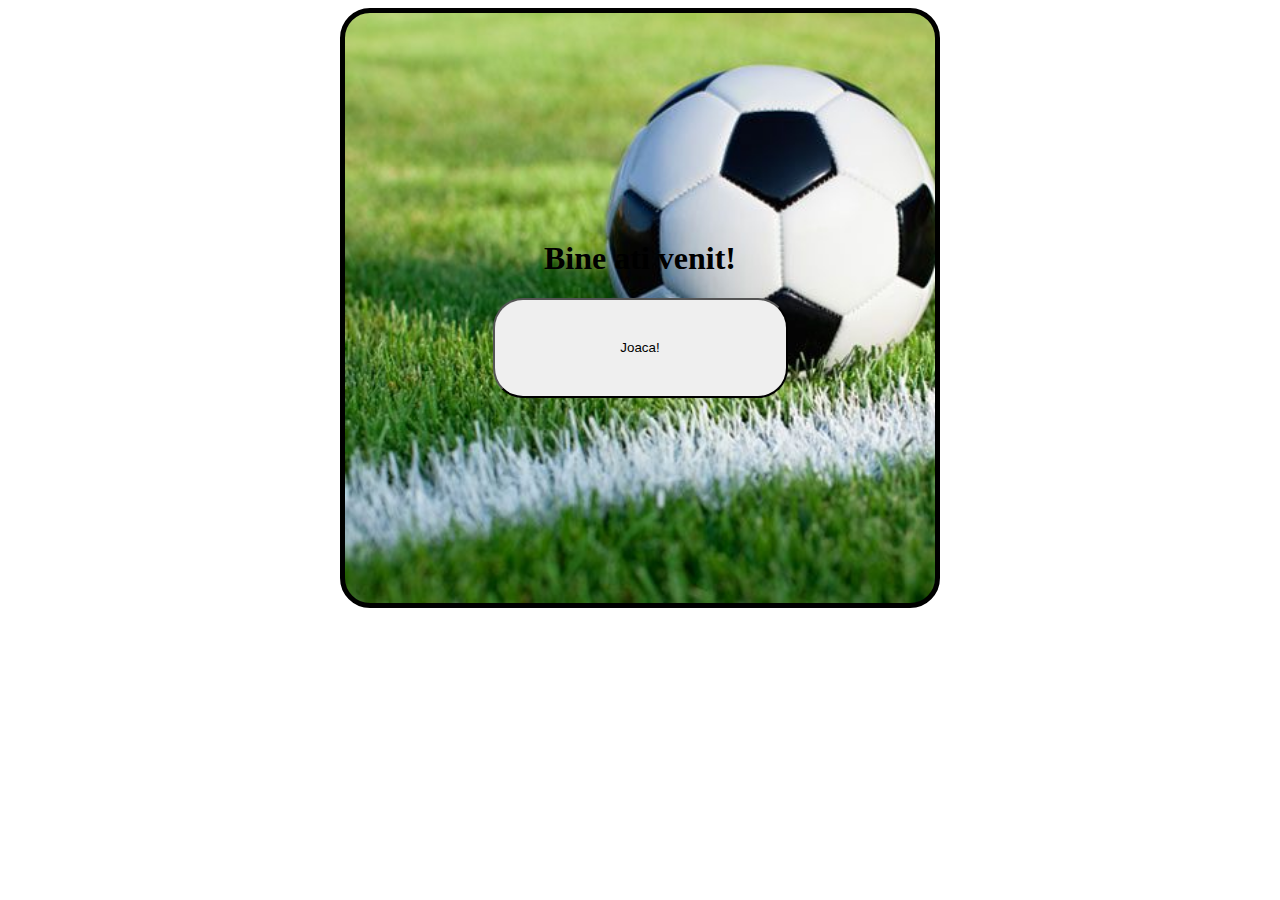
==== mockup/index1.html @ df0312f2 "first" ====
<!DOCTYPE html>
<html lang="en">

<head>
    <meta charset="UTF-8">
    <meta http-equiv="X-UA-Compatible" content="IE=edge">
    <meta name="viewport" content="width=device-width, initial-scale=1.0">

    <link rel="stylesheet" href="../style.css">
    <title>Document</title>
</head>

<body>



    <main>

        <h1>Bine ati venit!</h1>

        <button class="joaca">Joaca!</button>
    </main>
</body>

</html>
---- style.css ----
* {
    box-sizing: border-box;
}

main {
    height: 600px;
    width: 600px;
    margin: auto;
    border: 5px solid black;
    border-radius: 30px;
    display: flex;
    flex-direction: column;
    align-items: center;
    justify-content: center;
    background-image: url("img/observerbd.com_1631810420.jpg");
    background-size: cover;
}

.joaca {
    width: 50%;
    border-radius: 30px;
    height: 100px;
}
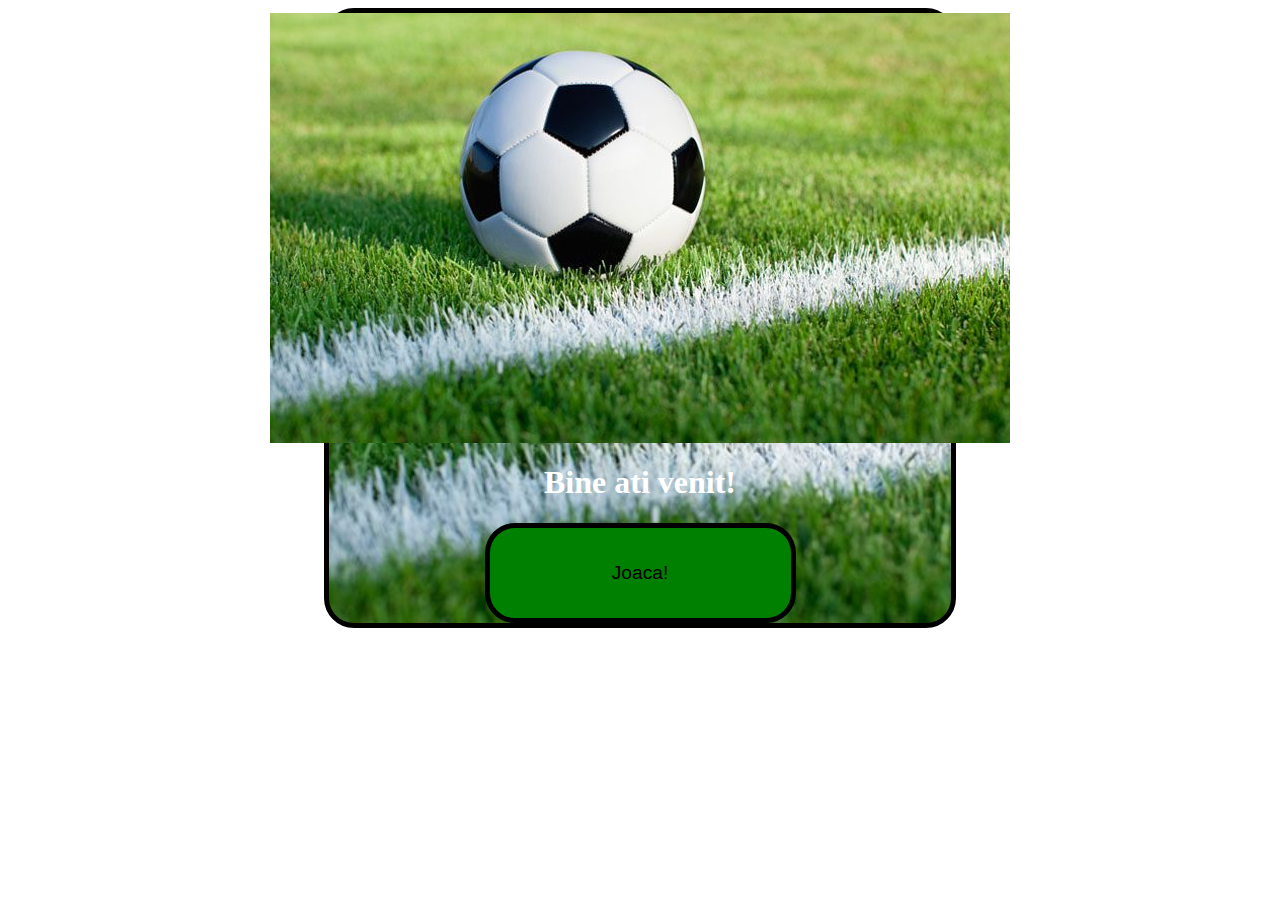
==== commit 8bf8d516: "second" ====
--- a/mockup/index1.html
+++ b/mockup/index1.html
@@ -14,7 +14,8 @@
 
 
 
-    <main>
+    <main class="start">
+        <img src="../img/observerbd.com_1631810420.jpg">
 
         <h1>Bine ati venit!</h1>
 
--- a/style.css
+++ b/style.css
@@ -2,9 +2,9 @@
     box-sizing: border-box;
 }
 
-main {
-    height: 600px;
-    width: 600px;
+.start {
+    height: 50%;
+    width: 50%;
     margin: auto;
     border: 5px solid black;
     border-radius: 30px;
@@ -14,10 +14,67 @@
     justify-content: center;
     background-image: url("img/observerbd.com_1631810420.jpg");
     background-size: cover;
+    color: white;
 }
 
 .joaca {
     width: 50%;
     border-radius: 30px;
     height: 100px;
+    background-color: green;
+    border: 5px solid black;
+    font-size: larger;
+}
+
+.teams img {
+    width: 100px;
+}
+
+.teams {
+    border: 10px solid black;
+    border-radius: 30px;
+    width: 80%;
+    display: grid;
+    grid-template-columns: repeat(auto-fit, minmax(200px, 1fr));
+}
+
+.teams div {
+    border: 10px solid red;
+    border-radius: 30px;
+}
+
+.choose {
+    margin: auto;
+    display: flex;
+    flex-direction: column;
+    justify-content: center;
+    align-items: center;
+    border: 10px solid black;
+    border-radius: 30px;
+    margin: auto;
+    width: 80%;
+}
+
+.score img {
+    width: 100px;
+}
+
+.score {
+    margin: auto;
+    width: 50%;
+    display: flex;
+    flex-direction: column;
+    justify-content: center;
+    align-items: center;
+}
+
+.score div {
+    display: flex;
+    flex-direction: column;
+    justify-content: center;
+    align-items: center;
+    border: 10px solid black;
+    border-radius: 30px;
+    width: 30%;
+    border: 10px solid black;
 }